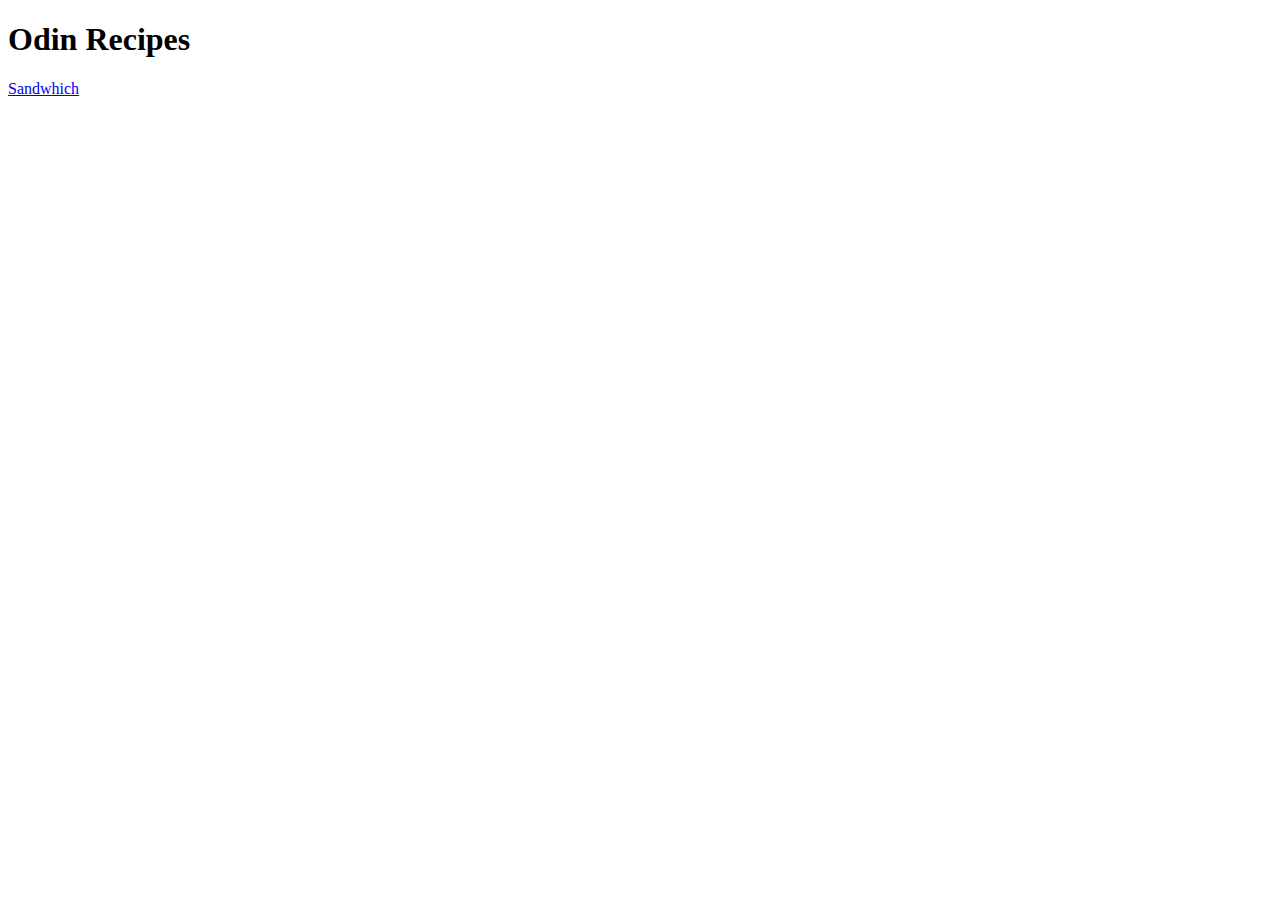
==== index.html @ d5d40d5e "Image will not load" ====
<!DOCTYPE html>
<html lang="en">
<head>
    <meta charset="UTF-8">
    <meta name="viewport" content="width=device-width, initial-scale=1.0">
    <title>Document</title>
</head>
<body>
    <h1>Odin Recipes</h1>
    <a href="sandwhich.html">Sandwhich</a>
</body>
</html>
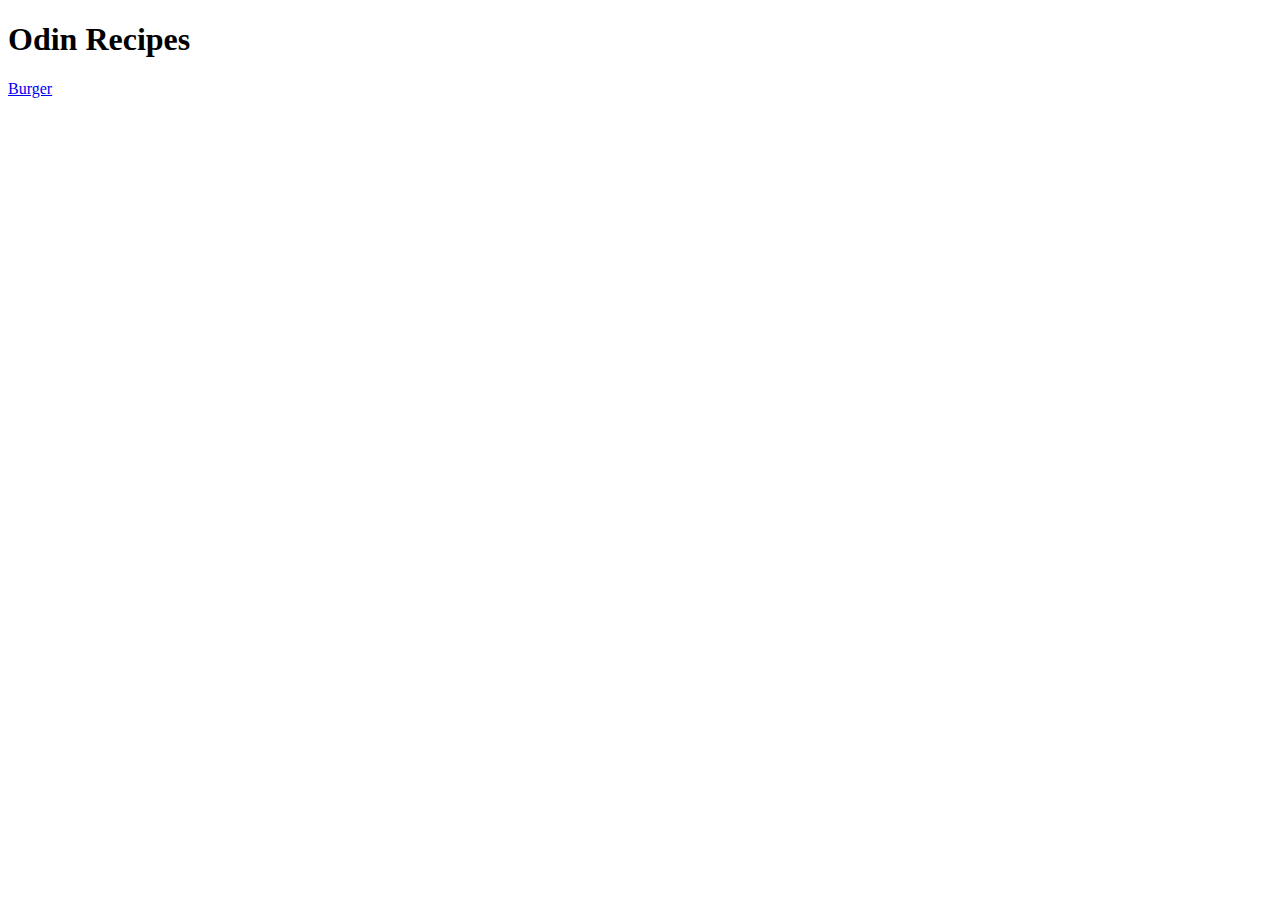
==== commit 50d74831: "Try to see if git pages will sync to new index" ====
--- a/index.html
+++ b/index.html
@@ -7,6 +7,6 @@
 </head>
 <body>
     <h1>Odin Recipes</h1>
-    <a href="sandwhich.html">Sandwhich</a>
+    <a href="borgir.html">Burger</a>
 </body>
 </html>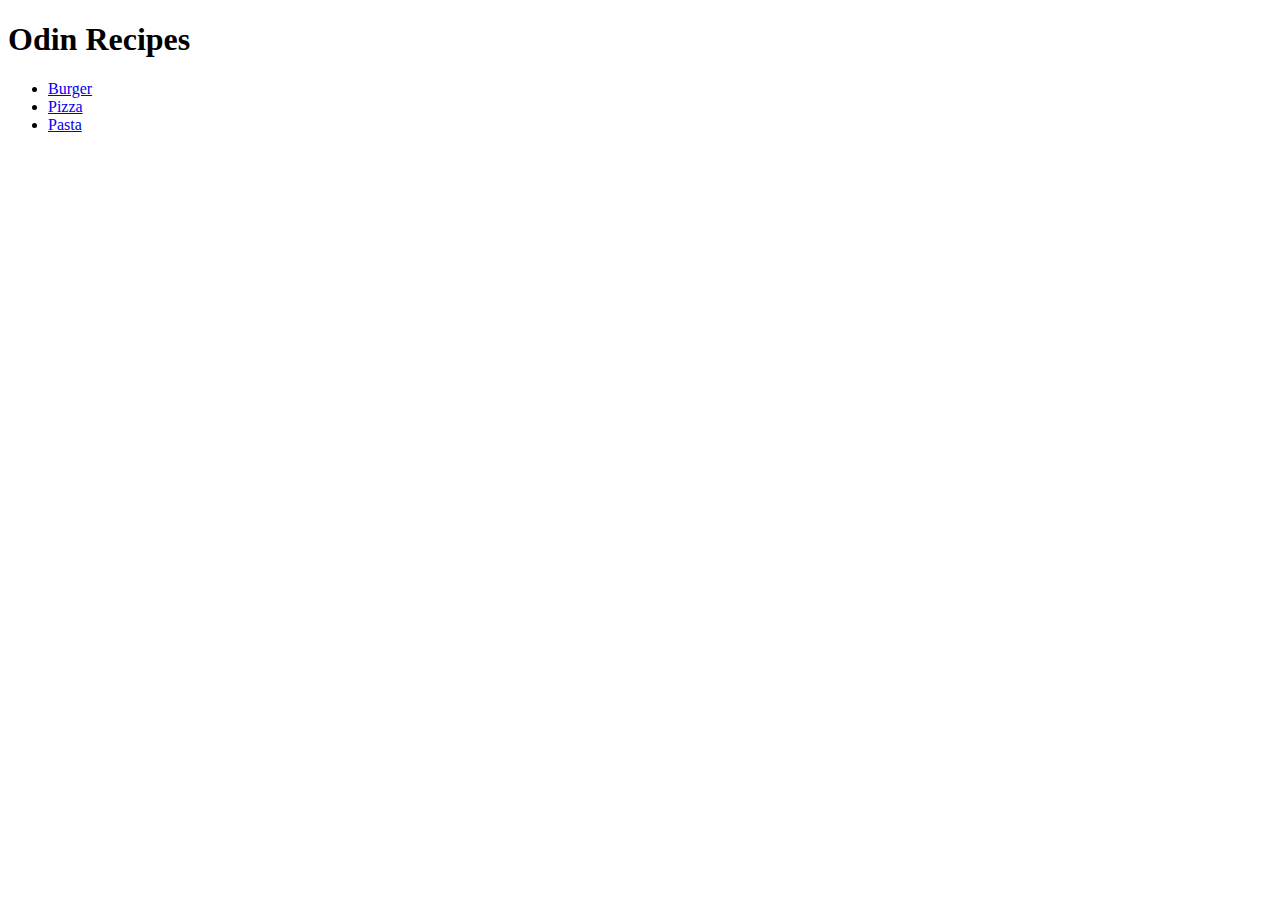
==== commit 17607dfe: "Add all the pages in listed format" ====
--- a/index.html
+++ b/index.html
@@ -7,6 +7,11 @@
 </head>
 <body>
     <h1>Odin Recipes</h1>
-    <a href="borgir.html">Burger</a>
+    <ul>
+        <li><a href="recipes/borgir.html">Burger</a></li>
+        <li><a href="recipes/pizza.html">Pizza</a></li>
+        <li><a href="recipes/pasta.html">Pasta</a></li>
+    </ul>
+    
 </body>
 </html>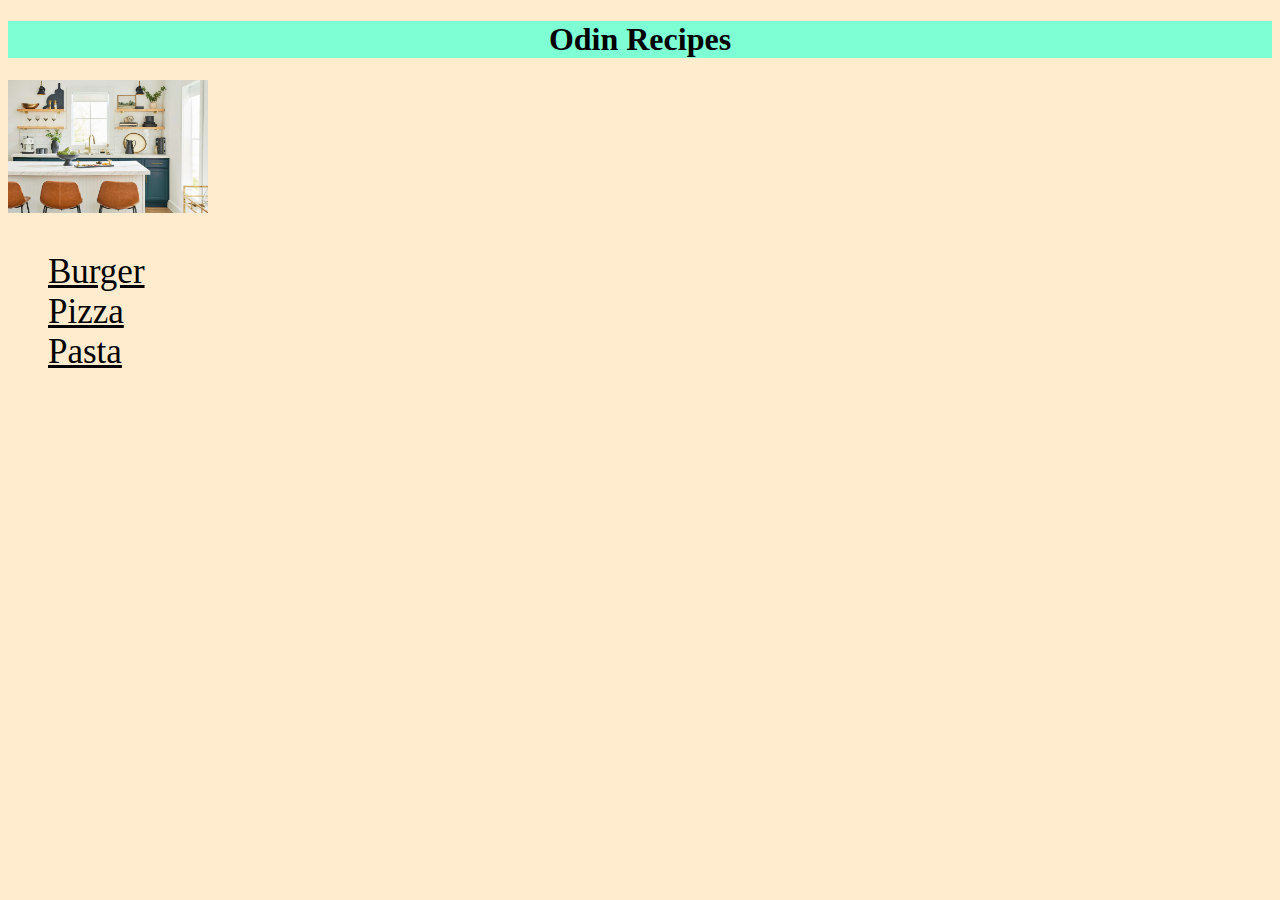
==== commit ed3f3ec2: "Add new CSS styles to index" ====
--- a/index.html
+++ b/index.html
@@ -4,14 +4,18 @@
     <meta charset="UTF-8">
     <meta name="viewport" content="width=device-width, initial-scale=1.0">
     <title>Document</title>
+    <link rel="stylesheet" href="style.css">
 </head>
 <body>
     <h1>Odin Recipes</h1>
+    <img src="recipes/kitchen.jpg" width="200">
+    <div>
     <ul>
         <li><a href="recipes/borgir.html">Burger</a></li>
         <li><a href="recipes/pizza.html">Pizza</a></li>
         <li><a href="recipes/pasta.html">Pasta</a></li>
     </ul>
+    </div>
     
 </body>
 </html>--- a/style.css
+++ b/style.css
@@ -0,0 +1,29 @@
+div, body{
+    background-color: blanchedalmond;
+}
+
+h1{
+    text-align: center;
+    background-color: aquamarine;
+    
+
+}
+
+ul{
+    font-size: 35px;
+    list-style-type: none;
+}
+
+
+    a:link {
+        color: black;
+    }
+    a:visited {
+        color: black;
+    }
+    a:hover{
+        color:gray;
+    }
+    a:active{
+        color:white;
+    }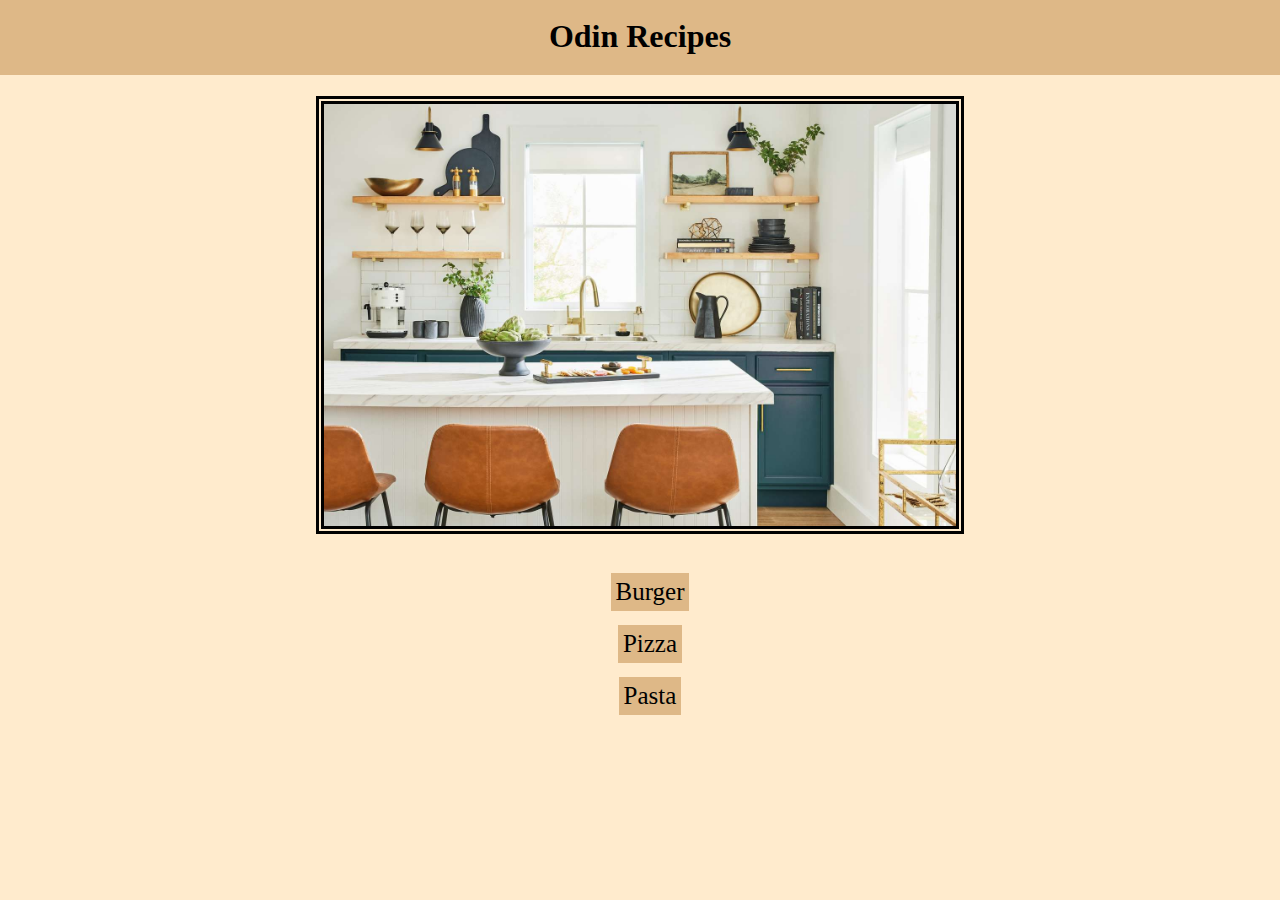
==== commit 0b78d117: "Add basic CSS stylization to all webpages" ====
--- a/index.html
+++ b/index.html
@@ -9,11 +9,13 @@
 <body>
     <h1>Odin Recipes</h1>
     <img src="recipes/kitchen.jpg" width="200">
-    <div>
-    <ul>
-        <li><a href="recipes/borgir.html">Burger</a></li>
-        <li><a href="recipes/pizza.html">Pizza</a></li>
-        <li><a href="recipes/pasta.html">Pasta</a></li>
+    <div class ="list">
+    <ul class="nav">
+        
+        <li class="spacey"><a href="recipes/borgir.html">Burger</a></li>
+        <li class="spacey"><a href="recipes/pizza.html">Pizza</a></li>
+        <li class="spacey"><a href="recipes/pasta.html">Pasta</a></li>
+        
     </ul>
     </div>
     
--- a/style.css
+++ b/style.css
@@ -4,15 +4,72 @@
 
 h1{
     text-align: center;
-    background-color: aquamarine;
-    
+    background-color: burlywood;
+    padding: 20px;
+    margin-top: -10px;
+    margin-left: -10px;
+    margin-right: -10px;
 
 }
 
-ul{
+h3{
+    font-size: 25px;
+    padding-left: 20px;
+    padding-top: 20px;
+}
+
+button{
+    background-color: burlywood;
+}
+
+img{
+    display: block;
+    margin: 0 auto;
+    width: 50%;
+    border: 8px double black;
+}
+
+
+.nav{
     font-size: 35px;
     list-style-type: none;
 }
+
+.ing{
+    font-size: 20px;
+    margin: 20px;
+}
+
+.dir{
+   margin: 10px;
+}
+
+.list{
+    text-align: center;
+    background-color: blanchedalmond;
+    margin-right: 20px;
+}
+
+.spacey{
+    margin: 10px;
+    
+}
+
+.block{
+    background-color: burlywood;
+    margin: 20px;
+    padding-bottom: 10px;
+    border: 7px double black;
+}
+
+a{
+    text-decoration: none;
+    font-size: 25px;
+    padding: 5px;
+    background-color: burlywood;
+    display: inline-block;
+}
+
 
 
     a:link {
@@ -23,6 +80,7 @@
     }
     a:hover{
         color:gray;
+        background-color: beige;
     }
     a:active{
         color:white;
